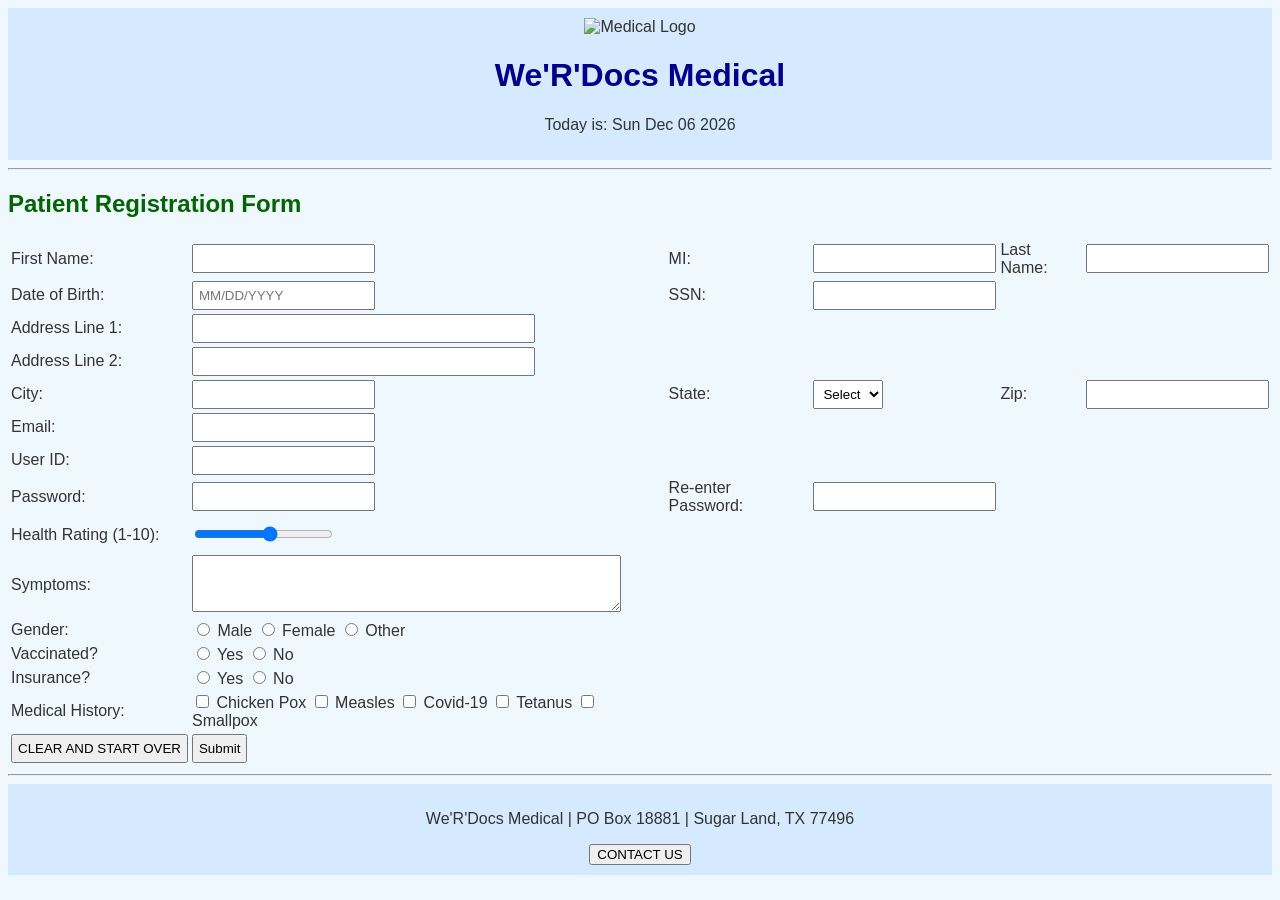
==== patient-form.html @ 04d86483 "First Push" ====
<!DOCTYPE html>
<html lang="en">
<head>
<meta charset="UTF-8">
<title>Copay Collective Medical - Patient Registration</title>

<!--
Program name: CopayCollectiveMedical
Author: Blair M. Hearne
Date created: 2/1/2026
Date last edited: 2/27/2026
Version: 1.5.1
Description: Patient Registration Form for MIS3371 Homework 1
-->

<link rel="stylesheet" href="style.css">

<script>
function displayDate() {
    const today = new Date();
    document.getElementById("date").innerHTML = today.toDateString();
}
</script>

</head>

<body onload="displayDate()">


<div id="header">
    <img src="logo.png" alt="Medical Logo" width="80">
    <h1>We'R'Docs Medical</h1>
    <p>Today is: <span id="date"></span></p>
</div>

<hr>


<div id="main">

<h2>Patient Registration Form</h2>

<form action="thankyou.html">

<table>

<tr>
<td>First Name:</td>
<td><input type="text" maxlength="30" required></td>

<td>MI:</td>
<td><input type="text" maxlength="1"></td>

<td>Last Name:</td>
<td><input type="text" maxlength="30" required></td>
</tr>

<tr>
<td>Date of Birth:</td>
<td><input type="text" placeholder="MM/DD/YYYY" required></td>

<td>SSN:</td>
<td><input type="password" maxlength="11" required></td>
</tr>

<tr>
<td>Address Line 1:</td>
<td colspan="3"><input type="text" maxlength="30" size="40"></td>
</tr>

<tr>
<td>Address Line 2:</td>
<td colspan="3"><input type="text" maxlength="30" size="40"></td>
</tr>

<tr>
<td>City:</td>
<td><input type="text" maxlength="30"></td>

<td>State:</td>
<td>
<select>
<option value="">Select</option>
<option>TX</option>
<option>CA</option>
<option>NY</option>
<!-- Insert full 50 state list -->
</select>
</td>

<td>Zip:</td>
<td><input type="text" maxlength="10"></td>
</tr>

<tr>
<td>Email:</td>
<td><input type="email" required></td>
</tr>

<tr>
<td>User ID:</td>
<td><input type="text" maxlength="20"></td>
</tr>

<tr>
<td>Password:</td>
<td><input type="password" required></td>

<td>Re-enter Password:</td>
<td><input type="password" required></td>
</tr>

<tr>
<td>Health Rating (1-10):</td>
<td><input type="range" min="1" max="10"></td>
</tr>

<tr>
<td>Symptoms:</td>
<td colspan="4">
<textarea rows="3" cols="50"></textarea>
</td>
</tr>

<tr>
<td>Gender:</td>
<td>
<input type="radio" name="gender"> Male
<input type="radio" name="gender"> Female
<input type="radio" name="gender"> Other
</td>
</tr>

<tr>
<td>Vaccinated?</td>
<td>
<input type="radio" name="vaccinated"> Yes
<input type="radio" name="vaccinated"> No
</td>
</tr>

<tr>
<td>Insurance?</td>
<td>
<input type="radio" name="insurance"> Yes
<input type="radio" name="insurance"> No
</td>
</tr>

<tr>
<td>Medical History:</td>
<td>
<input type="checkbox"> Chicken Pox
<input type="checkbox"> Measles
<input type="checkbox"> Covid-19
<input type="checkbox"> Tetanus
<input type="checkbox"> Smallpox
</td>
</tr>

<tr>
<td>
<input type="reset" value="CLEAR AND START OVER">
</td>

<td>
<input type="submit" value="Submit">
</td>
</tr>

</table>

</form>
</div>

<hr>

<!-- FOOTER DIV -->
<div id="footer">
<p>We'R'Docs Medical | PO Box 18881 | Sugar Land, TX 77496</p>
<button onclick="alert('Contact us at support@werdocs.com')">CONTACT US</button>
</div>

<!-- END OF FILE COMMENT -->
<!-- End of patient-form.html -->

</body>
</html>
---- style.css ----
/*
Program name: CopayCollectiveMedical
Author: Blair M. Hearne
Date created: 2/1/2026
Date last edited: 2/27/2026
Version: 1.5.1
Description: External CSS for Patient Registration Form
*/

body {
    background-color: #f0f8ff;
    font-family: Arial, sans-serif;
    color: #333333;
}

h1 {
    color: darkblue;
}

h2 {
    color: darkgreen;
}

#header {
    background-color: #d6eaff;
    padding: 10px;
    text-align: center;
}

#footer {
    background-color: #d6eaff;
    padding: 10px;
    text-align: center;
}

a:link {
    color: blue;
}

a:visited {
    color: purple;
}

table {
    margin: auto;
}

input, textarea, select {
    padding: 5px;
}
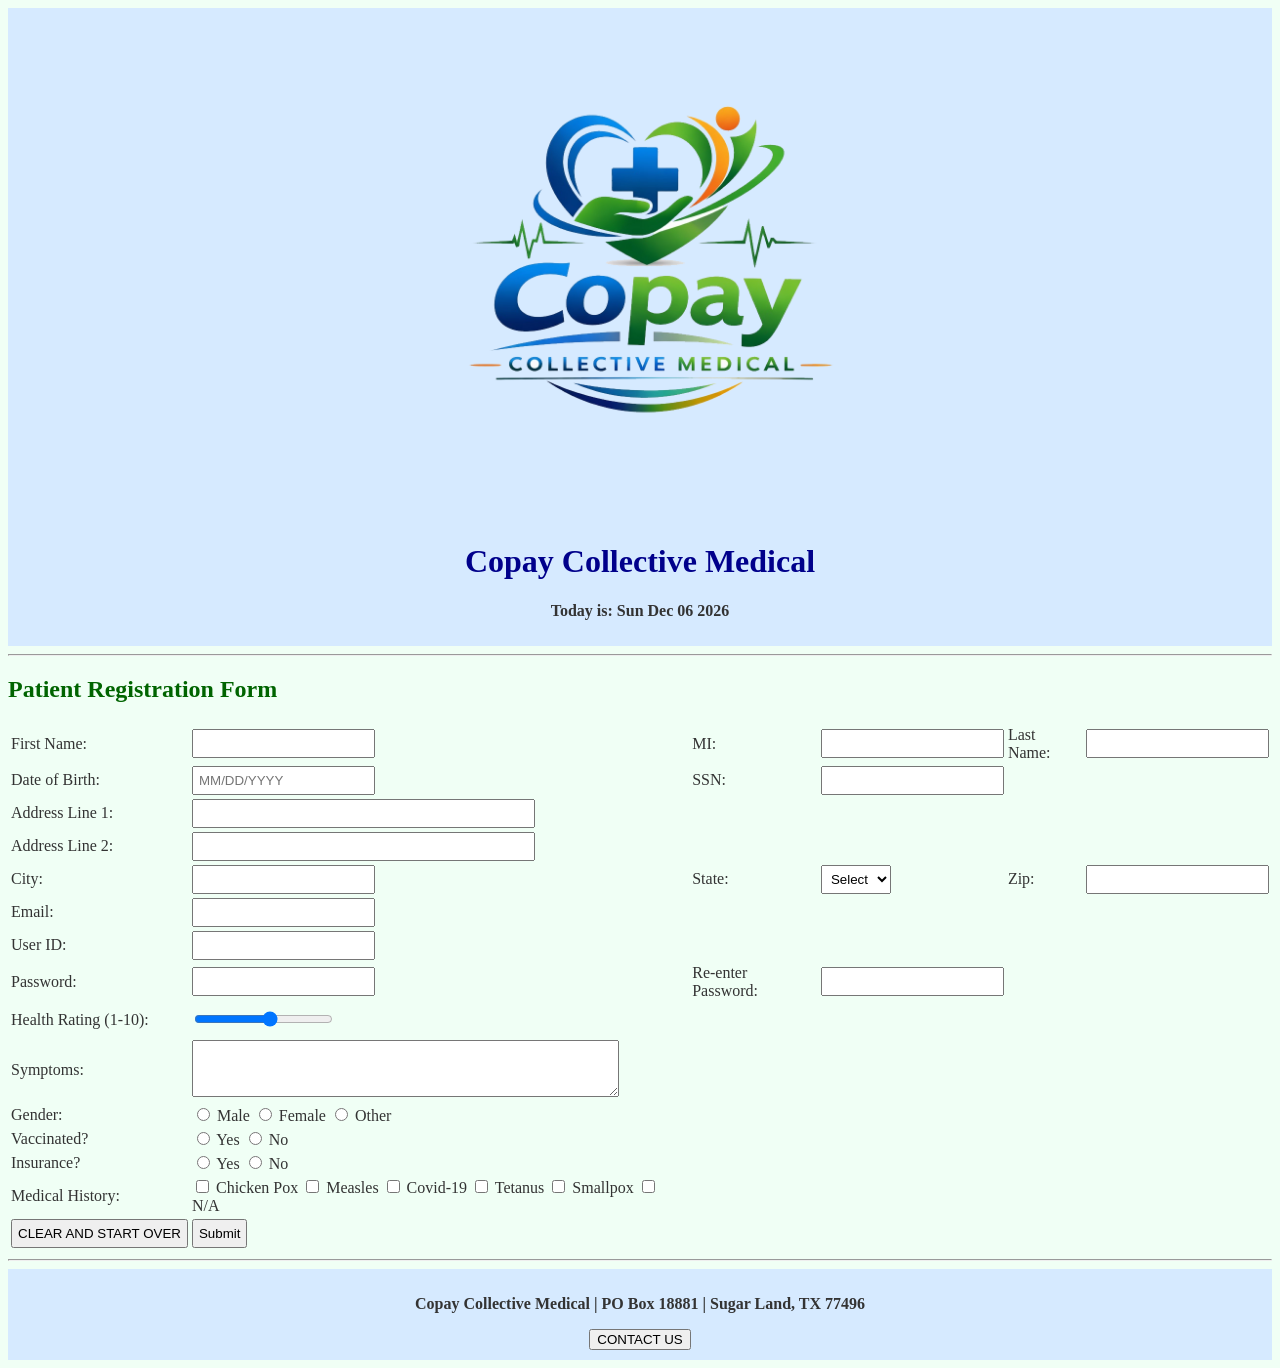
==== commit cf7f5fd3: "States Added, Logo Added" ====
--- a/patient-form.html
+++ b/patient-form.html
@@ -15,6 +15,8 @@
 
 <link rel="stylesheet" href="style.css">
 
+
+<!-- Java Scripting-->
 <script>
 function displayDate() {
     const today = new Date();
@@ -28,9 +30,9 @@
 
 
 <div id="header">
-    <img src="logo.png" alt="Medical Logo" width="80">
-    <h1>We'R'Docs Medical</h1>
-    <p>Today is: <span id="date"></span></p>
+    <img src="CopayCollectiveMedicalLogo.png" alt="Medical Logo" width="500">
+    <h1>Copay Collective Medical</h1>
+    <p><b>Today is: <span id="date"></span></b></p>
 </div>
 
 <hr>
@@ -81,11 +83,65 @@
 <td>
 <select>
 <option value="">Select</option>
+<option>AL</option>
+<option>AK</option>
+<option>AZ</option>
+<option>AR</option>
+<option>AS</option>
+<option>CA</option>
+<option>CO</option>
+<option>CT</option>
+<option>DE</option>
+<option>DC</option>
+<option>FL</option>
+<option>GA</option>
+<option>GU</option>
+<option>HI</option>
+<option>ID</option>
+<option>IL</option>
+<option>IN</option>
+<option>IA</option>
+<option>KS</option>
+<option>KY</option>
+<option>LA</option>
+<option>ME</option>
+<option>MD</option>
+<option>MA</option>
+<option>MI</option>
+<option>MN</option>
+<option>MS</option>
+<option>MO</option>
+<option>MT</option>
+<option>NE</option>
+<option>NV</option>
+<option>NH</option>
+<option>NJ</option>
+<option>NM</option>
+<option>NY</option>
+<option>NC</option>
+<option>ND</option>
+<option>MP</option>
+<option>OH</option>
+<option>OK</option>
+<option>OR</option>
+<option>PA</option>
+<option>PR</option>
+<option>RI</option>
+<option>SC</option>
+<option>TN</option>
 <option>TX</option>
-<option>CA</option>
-<option>NY</option>
+<option>TT</option>
+<option>UT</option>
+<option>VA</option>
+<option>VI</option>
+<option>WA</option>
+<option>WV</option>
+<option>WI</option>
+<option>WY</option>
+
 <!-- Insert full 50 state list -->
 </select>
+
 </td>
 
 <td>Zip:</td>
@@ -155,6 +211,7 @@
 <input type="checkbox"> Covid-19
 <input type="checkbox"> Tetanus
 <input type="checkbox"> Smallpox
+<input type="checkbox"> N/A
 </td>
 </tr>
 
@@ -177,7 +234,7 @@
 
 <!-- FOOTER DIV -->
 <div id="footer">
-<p>We'R'Docs Medical | PO Box 18881 | Sugar Land, TX 77496</p>
+<p><b>Copay Collective Medical | PO Box 18881 | Sugar Land, TX 77496</b></p>
 <button onclick="alert('Contact us at support@werdocs.com')">CONTACT US</button>
 </div>
 
--- a/style.css
+++ b/style.css
@@ -8,8 +8,8 @@
 */
 
 body {
-    background-color: #f0f8ff;
-    font-family: Arial, sans-serif;
+    background-color: #f0fff5;
+    font-family: Times 'Times New Roman', Times, serif, sans-serif;
     color: #333333;
 }
 
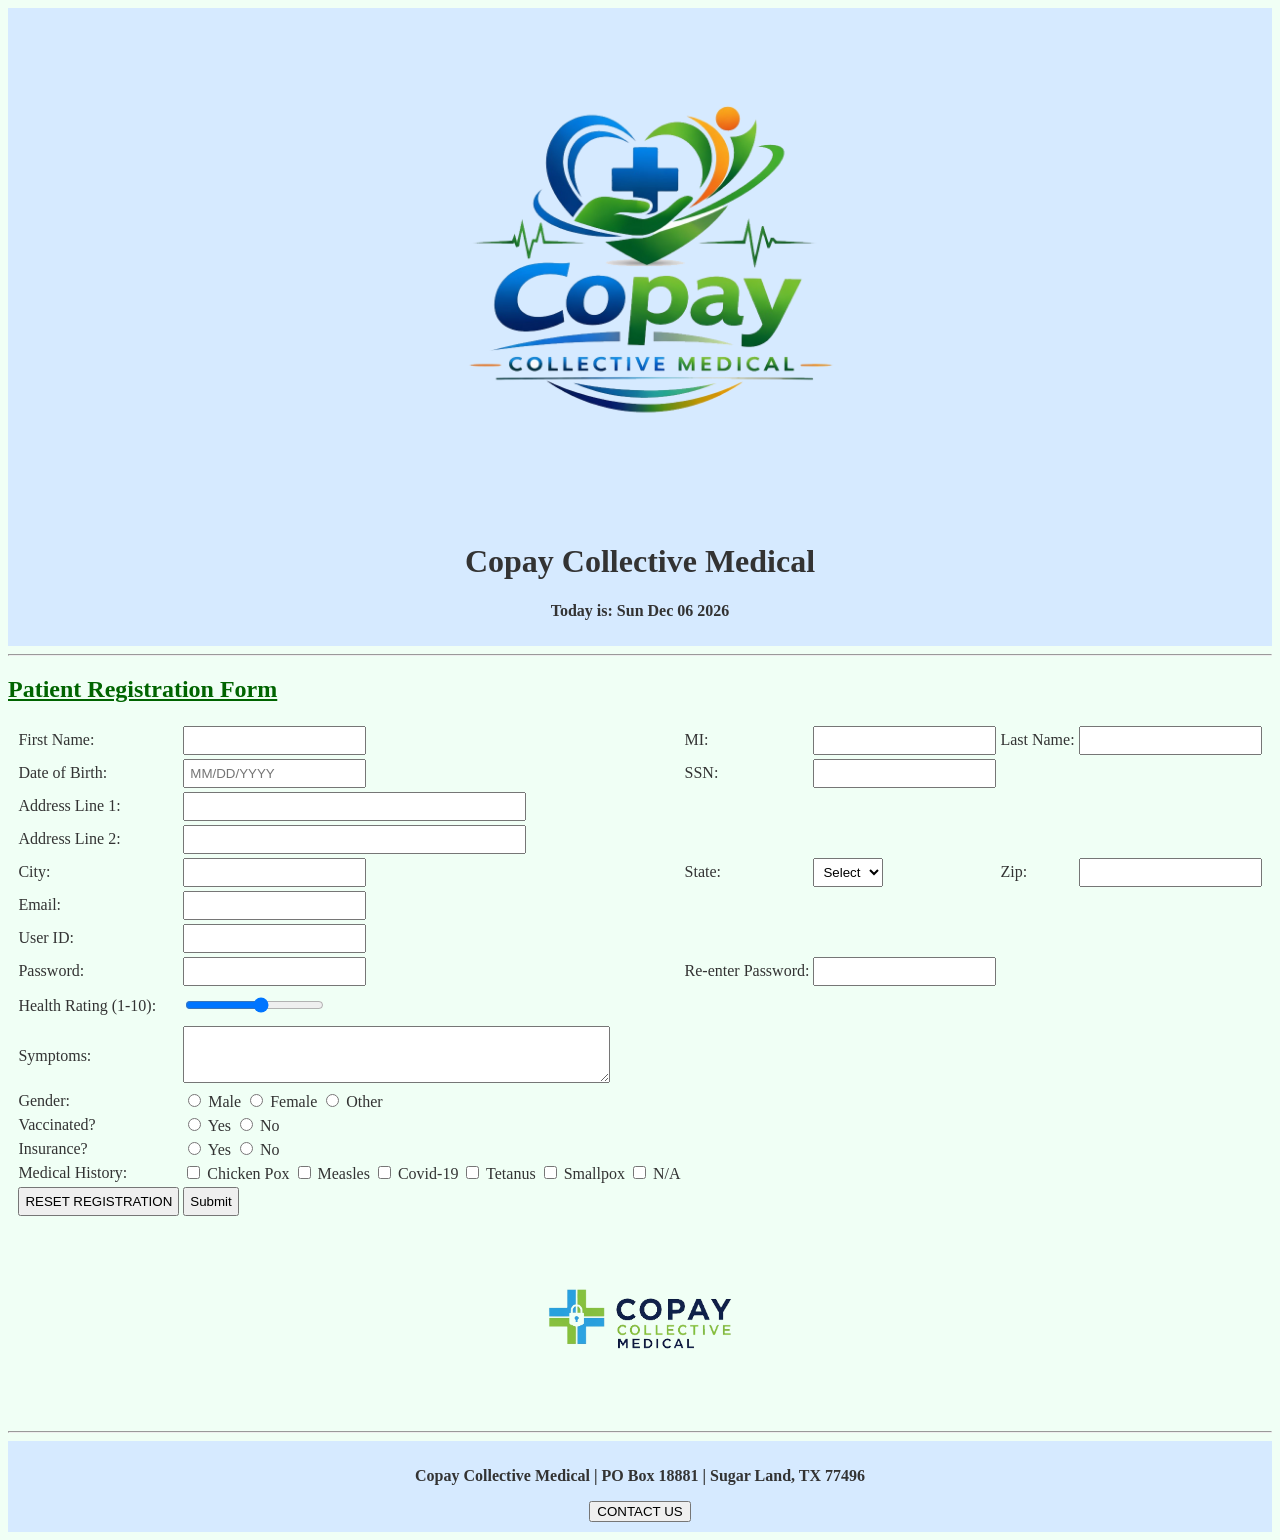
==== commit 4cf92650: "Company Banner, Format Tweaks" ====
--- a/patient-form.html
+++ b/patient-form.html
@@ -28,19 +28,21 @@
 
 <body onload="displayDate()">
 
-
+<!-- Header Info, with banner and logo + Form title-->
 <div id="header">
     <img src="CopayCollectiveMedicalLogo.png" alt="Medical Logo" width="500">
     <h1>Copay Collective Medical</h1>
     <p><b>Today is: <span id="date"></span></b></p>
 </div>
 
+
+
 <hr>
 
 
 <div id="main">
 
-<h2>Patient Registration Form</h2>
+<h2><u>Patient Registration Form</u></h2>
 
 <form action="thankyou.html">
 
@@ -79,10 +81,12 @@
 <td>City:</td>
 <td><input type="text" maxlength="30"></td>
 
+
 <td>State:</td>
 <td>
 <select>
 <option value="">Select</option>
+<!-- Kind of nasty but a list of all 50 states for the drop down-->
 <option>AL</option>
 <option>AK</option>
 <option>AZ</option>
@@ -139,7 +143,6 @@
 <option>WI</option>
 <option>WY</option>
 
-<!-- Insert full 50 state list -->
 </select>
 
 </td>
@@ -215,9 +218,12 @@
 </td>
 </tr>
 
-<tr>
-<td>
-<input type="reset" value="CLEAR AND START OVER">
+
+
+
+<tr>
+<td>
+<input type="reset" value="RESET REGISTRATION">
 </td>
 
 <td>
@@ -228,6 +234,10 @@
 </table>
 
 </form>
+</div>
+
+<div id= "header2">
+    <img class="center-image" src = "CopayCollectiveMedicalBanner.png" alt="Medical Banner" width = "200">
 </div>
 
 <hr>
@@ -235,7 +245,7 @@
 <!-- FOOTER DIV -->
 <div id="footer">
 <p><b>Copay Collective Medical | PO Box 18881 | Sugar Land, TX 77496</b></p>
-<button onclick="alert('Contact us at support@werdocs.com')">CONTACT US</button>
+<button onclick="alert('Contact us at support@copaycollectivemedical.com')">CONTACT US</button>
 </div>
 
 <!-- END OF FILE COMMENT -->
--- a/style.css
+++ b/style.css
@@ -14,7 +14,7 @@
 }
 
 h1 {
-    color: darkblue;
+    border: 5px darkblue;
 }
 
 h2 {
@@ -24,6 +24,11 @@
 #header {
     background-color: #d6eaff;
     padding: 10px;
+    text-align: center;
+}
+
+#header2 {
+    padding: 0px;
     text-align: center;
 }
 
@@ -47,4 +52,6 @@
 
 input, textarea, select {
     padding: 5px;
-}+}
+
+
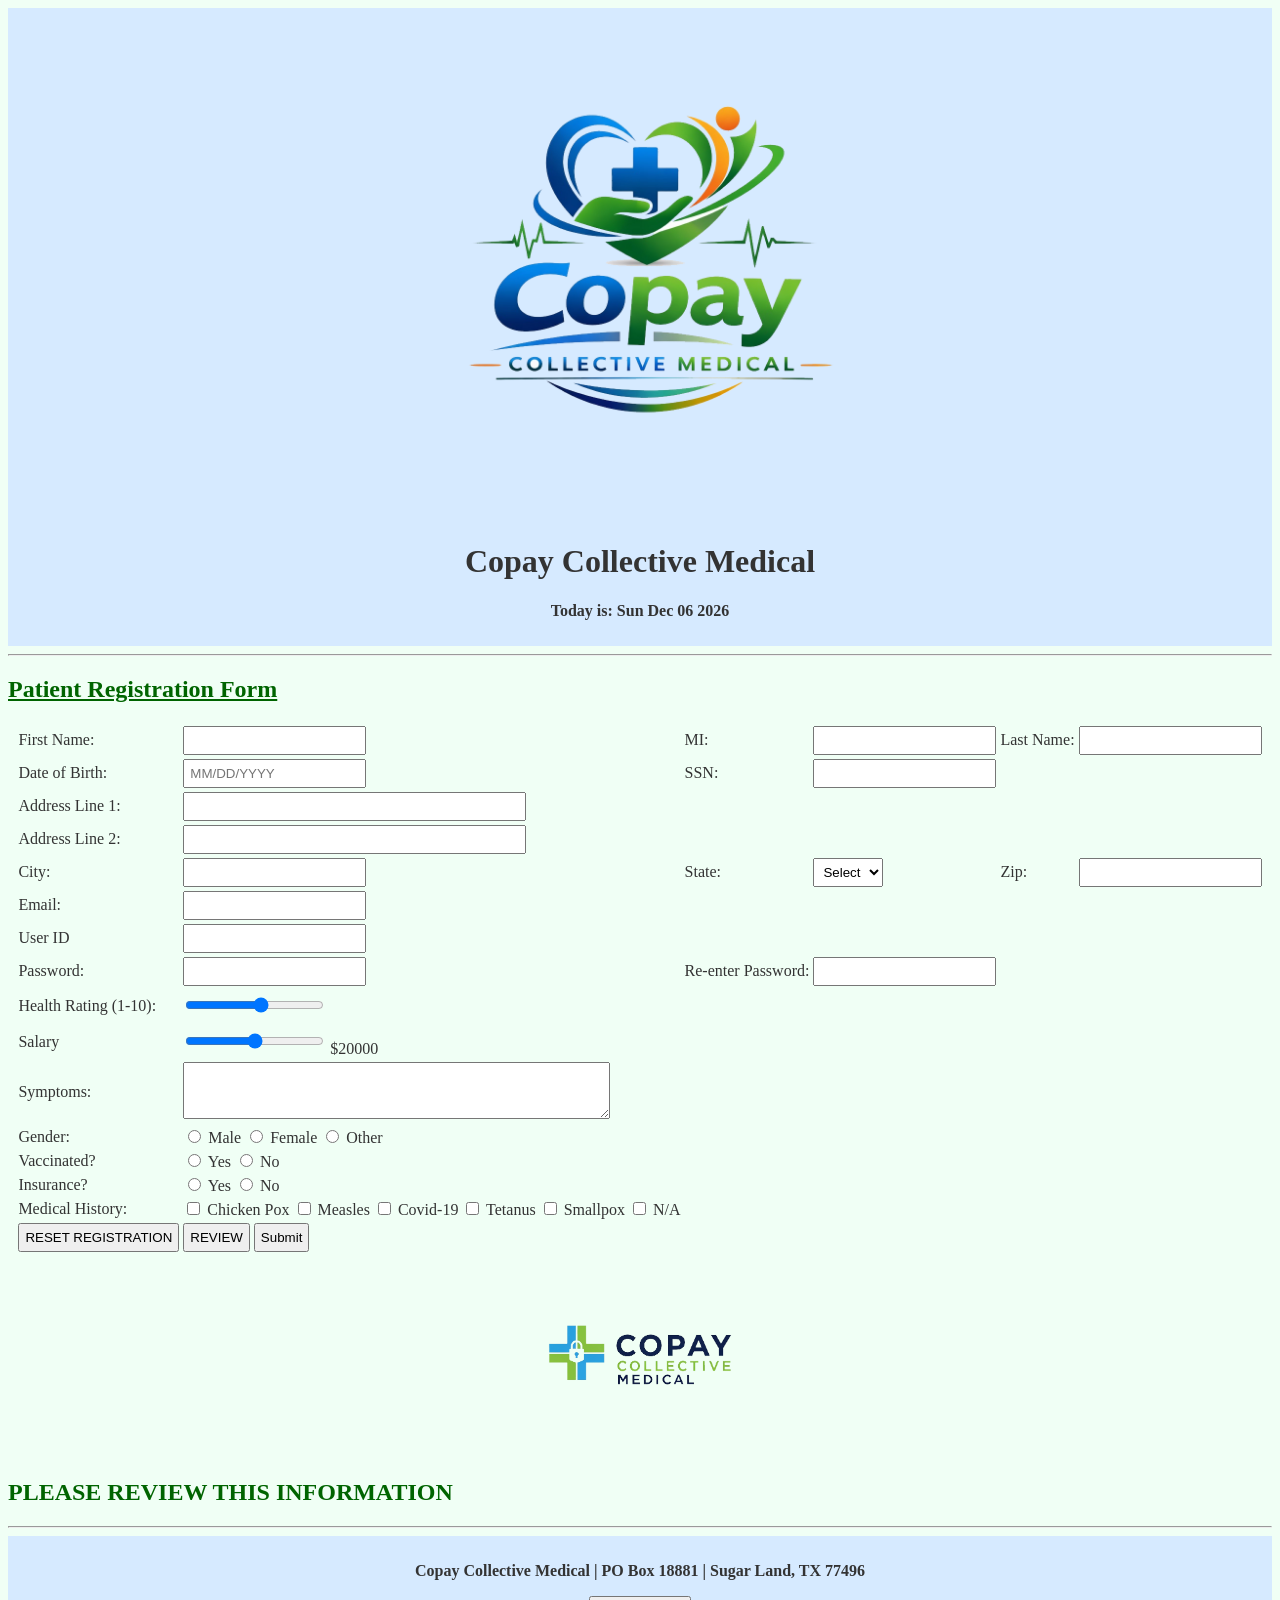
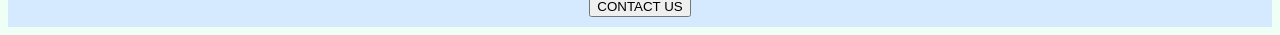
==== commit 78c903ad: "Upgrades people upgrades" ====
--- a/patient-form.html
+++ b/patient-form.html
@@ -16,6 +16,10 @@
 <link rel="stylesheet" href="style.css">
 
 
+<!--External reference to the Java Script script-->
+<script src="script.js" defer></script> 
+
+
 <!-- Java Scripting-->
 <script>
 function displayDate() {
@@ -48,9 +52,12 @@
 
 <table>
 
-<tr>
+
 <td>First Name:</td>
-<td><input type="text" maxlength="30" required></td>
+<td><input type="text" id="firstName" maxlength="30" required
+title="1–30 letters, apostrophes or dashes only"
+pattern="[A-Za-z'-]{1,30}"></td>
+
 
 <td>MI:</td>
 <td><input type="text" maxlength="1"></td>
@@ -59,12 +66,16 @@
 <td><input type="text" maxlength="30" required></td>
 </tr>
 
+
+
 <tr>
 <td>Date of Birth:</td>
 <td><input type="text" placeholder="MM/DD/YYYY" required></td>
 
 <td>SSN:</td>
-<td><input type="password" maxlength="11" required></td>
+<td><input type="password" id="password"
+pattern="^(?=.*[a-z])(?=.*[A-Z])(?=.*\d)(?=.*[!@#%^&*()\-_=+\\/<>.,`~])[^\"]{8,30}$"
+title="8–30 chars, uppercase, lowercase, number, special char, no quotes"></td>
 </tr>
 
 <tr>
@@ -80,6 +91,8 @@
 <tr>
 <td>City:</td>
 <td><input type="text" maxlength="30"></td>
+
+
 
 
 <td>State:</td>
@@ -147,6 +160,9 @@
 
 </td>
 
+
+
+
 <td>Zip:</td>
 <td><input type="text" maxlength="10"></td>
 </tr>
@@ -157,8 +173,10 @@
 </tr>
 
 <tr>
-<td>User ID:</td>
-<td><input type="text" maxlength="20"></td>
+<td>User ID</td>
+<td><input type="text" id="userId"
+pattern="^[a-zA-Z][a-zA-Z0-9_-]{4,29}$"
+title="5–30 chars, must start with letter, no spaces"></td>
 </tr>
 
 <tr>
@@ -169,9 +187,17 @@
 <td><input type="password" required></td>
 </tr>
 
+
+
 <tr>
 <td>Health Rating (1-10):</td>
 <td><input type="range" min="1" max="10"></td>
+</tr>
+
+<tr>
+<td>Salary</td>
+<td><input type="range" id="salary" min="20000" max="200000" step="1000" oninput="updateSlider(this.value)">
+<span id="salaryValue">$20000</span></td>
 </tr>
 
 <tr>
@@ -227,9 +253,13 @@
 </td>
 
 <td>
+<input type="button" value="REVIEW" onclick="reviewForm()">
 <input type="submit" value="Submit">
 </td>
 </tr>
+
+
+
 
 </table>
 
@@ -239,6 +269,12 @@
 <div id= "header2">
     <img class="center-image" src = "CopayCollectiveMedicalBanner.png" alt="Medical Banner" width = "200">
 </div>
+
+<div id="reviewSection">
+    <h2>PLEASE REVIEW THIS INFORMATION</h2>
+    <div id="reviewOutput"></div>
+</div>
+
 
 <hr>
 
@@ -248,6 +284,7 @@
 <button onclick="alert('Contact us at support@copaycollectivemedical.com')">CONTACT US</button>
 </div>
 
+
 <!-- END OF FILE COMMENT -->
 <!-- End of patient-form.html -->
 
--- a/style.css
+++ b/style.css
@@ -6,6 +6,8 @@
 Version: 1.5.1
 Description: External CSS for Patient Registration Form
 */
+
+/*The CSS file which will point towards the original HTML Doc */
 
 body {
     background-color: #f0fff5;
